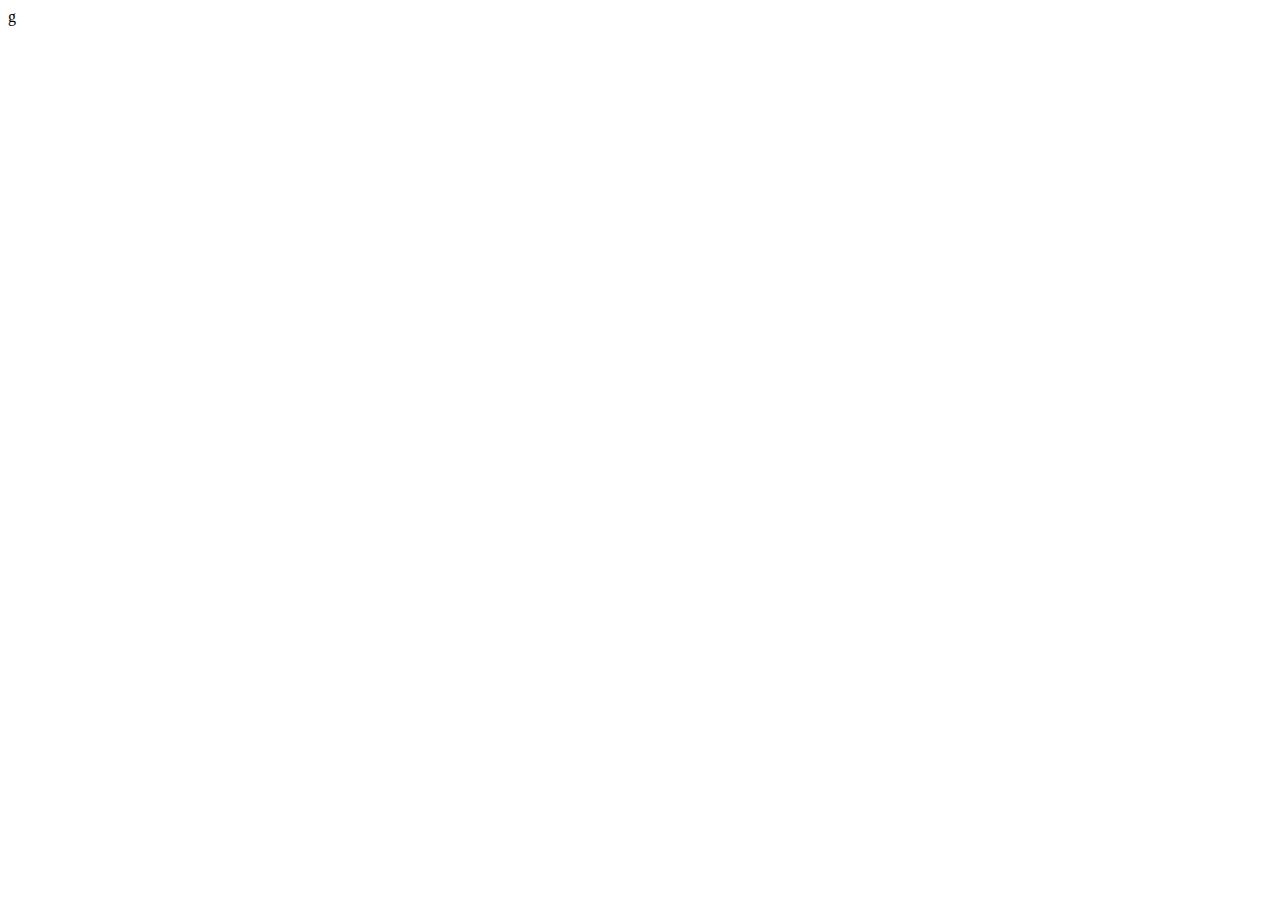
==== index.html @ 7f150676 "make grade calculatoraaa" ====
<!DOCTYPE html>g
<html lang="en">
    <head>
        <meta charset="UTF-8" />
        <meta http-equiv="X-UA-Compatible" content="IE=edge" />
        <meta name="viewport" content="width=device-width, initial-scale=1.0" />
        <title>JabPractice</title>
    </head>
    <body>
        <script src="jab.js"></script>
    </body>
</html>
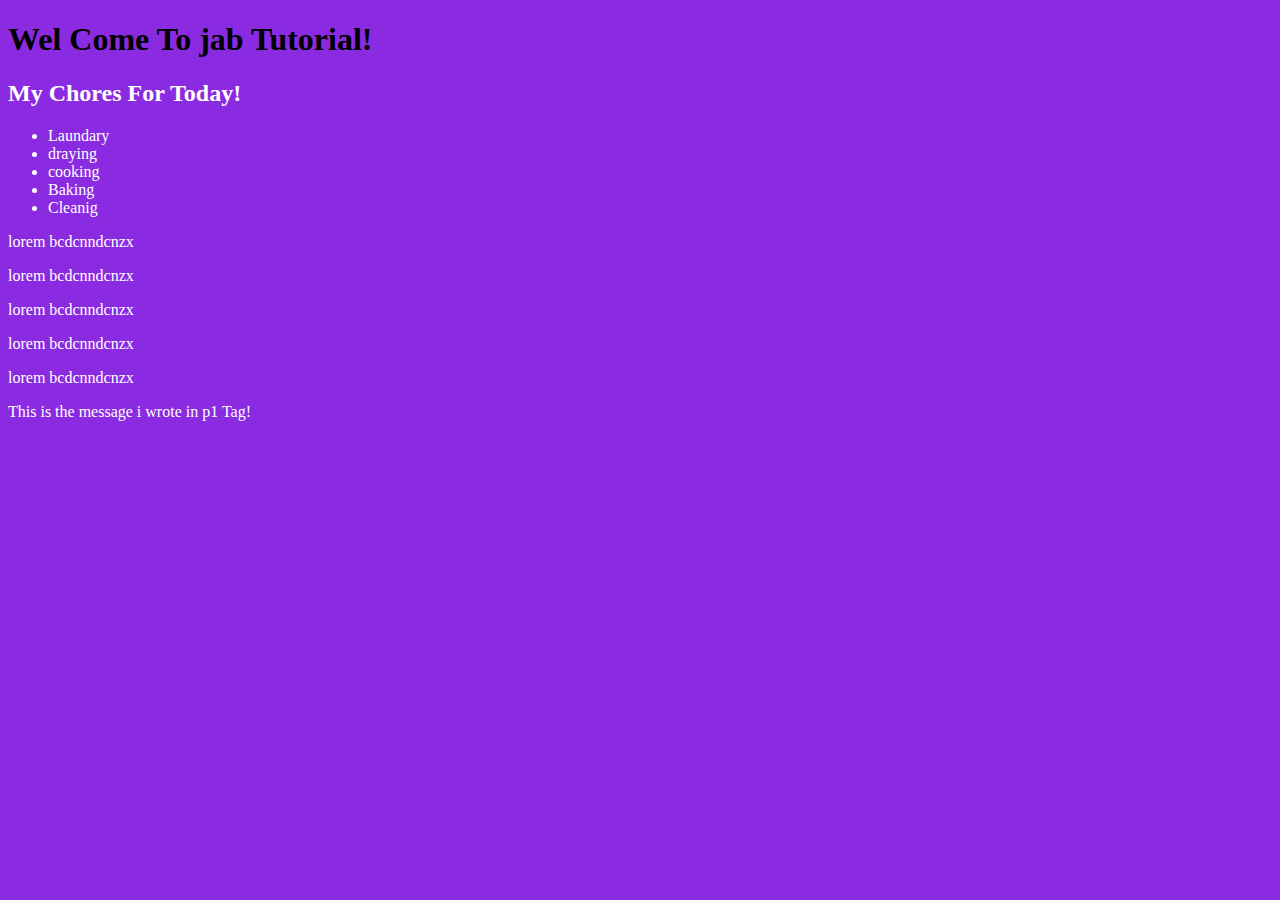
==== commit 51732768: "Dom manipulation" ====
--- a/index.html
+++ b/index.html
@@ -1,12 +1,28 @@
-<!DOCTYPE html>g
+<!DOCTYPE html>
 <html lang="en">
     <head>
         <meta charset="UTF-8" />
         <meta http-equiv="X-UA-Compatible" content="IE=edge" />
         <meta name="viewport" content="width=device-width, initial-scale=1.0" />
         <title>JabPractice</title>
+        <link rel="stylesheet" href="styles.css" />
     </head>
     <body>
+        <h1>Wel Come To jab Tutorial!</h1>
+
+        <h2>My Chores For Today!</h2>
+        <ul class="chores">
+            <li class="chore">Laundary</li>
+            <li class="chore">draying</li>
+            <li class="chore">cooking</li>
+            <li class="chore">Baking</li>
+            <li class="chore">Cleanig</li>
+        </ul>
+        <p class="rondom_paragraph">lorem bcdcnndcnzx</p>
+        <p class="rondom_paragraph">lorem bcdcnndcnzx</p>
+        <p class="rondom_paragraph">lorem bcdcnndcnzx</p>
+        <p class="rondom_paragraph">lorem bcdcnndcnzx</p>
+        <p class="rondom_paragraph">lorem bcdcnndcnzx</p>
         <script src="jab.js"></script>
     </body>
 </html>
--- a/styles.css
+++ b/styles.css
@@ -0,0 +1,4 @@
+body {
+    background-color: blueviolet;
+    color: white;
+}
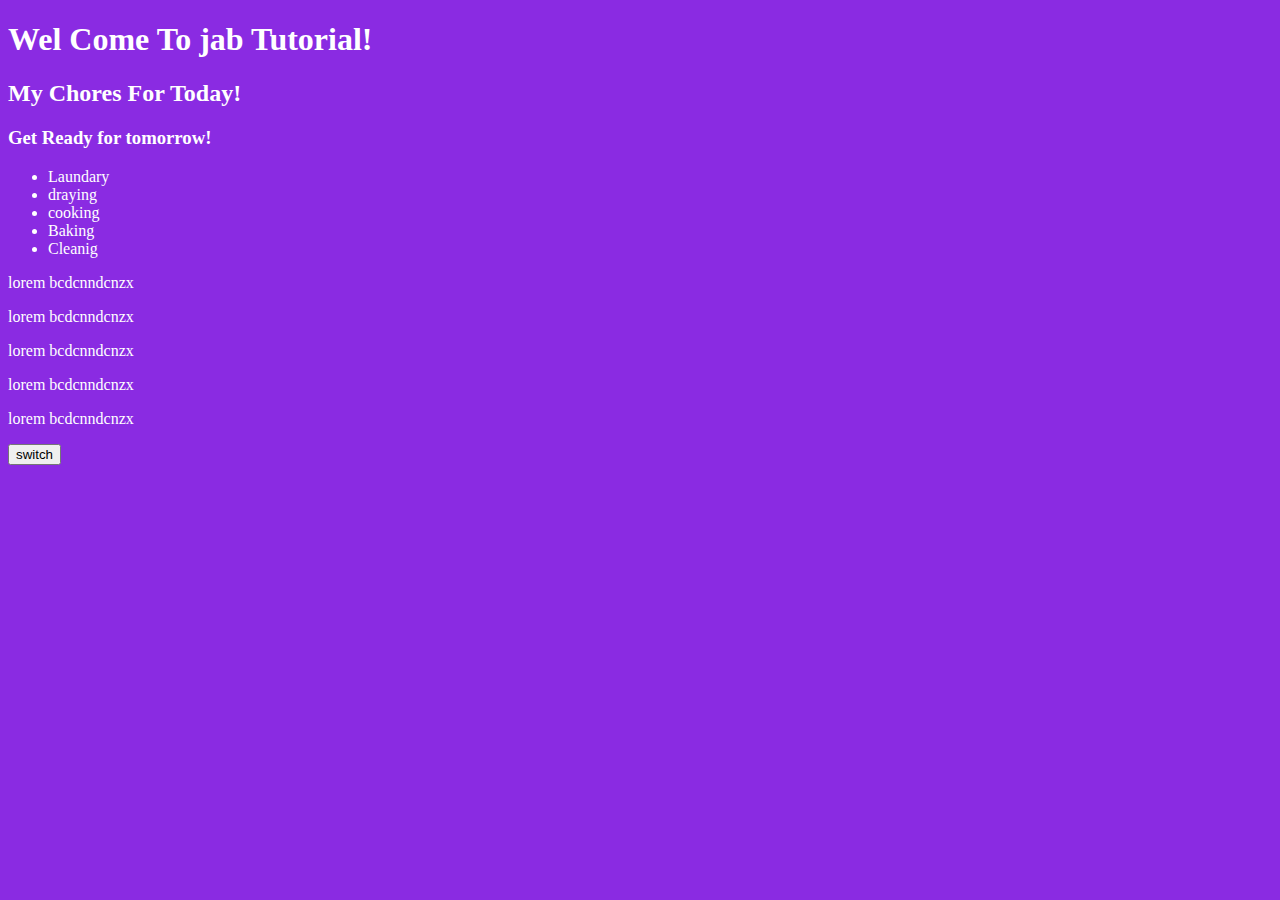
==== commit c98914db: "make attribute change" ====
--- a/index.html
+++ b/index.html
@@ -9,8 +9,9 @@
     </head>
     <body>
         <h1>Wel Come To jab Tutorial!</h1>
+        <h2>My Chores For Today!</h2>
+        <h3 id="ct">Get Ready for tomorrow!</h3>
 
-        <h2>My Chores For Today!</h2>
         <ul class="chores">
             <li class="chore">Laundary</li>
             <li class="chore">draying</li>
@@ -23,6 +24,8 @@
         <p class="rondom_paragraph">lorem bcdcnndcnzx</p>
         <p class="rondom_paragraph">lorem bcdcnndcnzx</p>
         <p class="rondom_paragraph">lorem bcdcnndcnzx</p>
+
+        <button>switch</button>
         <script src="jab.js"></script>
     </body>
 </html>
--- a/styles.css
+++ b/styles.css
@@ -2,3 +2,14 @@
     background-color: blueviolet;
     color: white;
 }
+.On {
+    background-color: chartreuse;
+    font-size: larger;
+    font-family: Arial;
+}
+
+.blue-giant {
+    color: blue;
+    font-size: 34;
+    font-family: sans-serif;
+}
